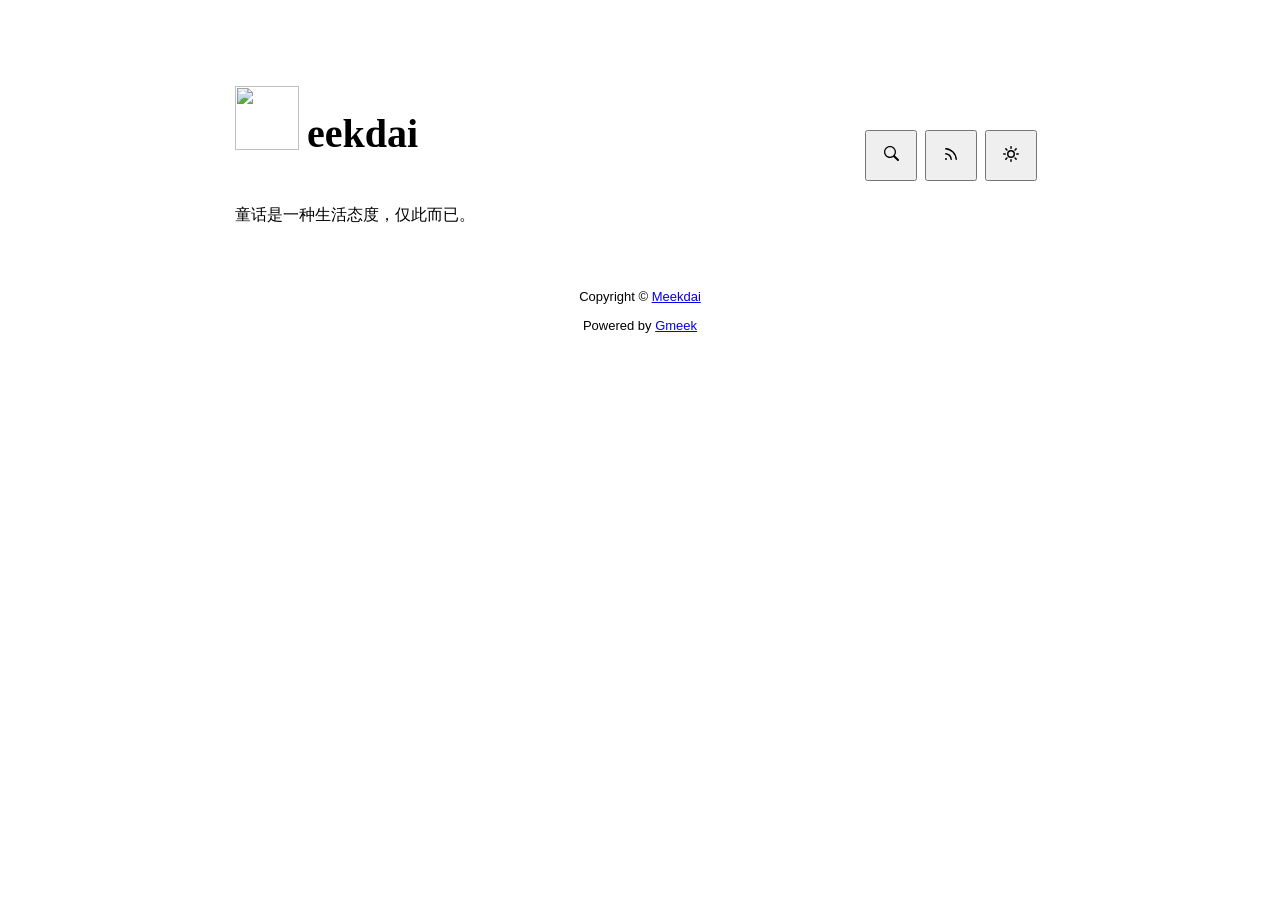
==== docs/index.html @ 3bd8926c "🎉auto update by Gmeek action" ====
<!DOCTYPE html>
<html data-color-mode="light" data-dark-theme="dark" data-light-theme="light">
<head>
    <meta content="text/html; charset=utf-8" http-equiv="content-type" />
    <meta name="viewport" content="width=device-width,initial-scale=1.0">
    <meta http-equiv="X-UA-Compatible" content="IE=edge">
    <link href="//cdn.staticfile.org/Primer/21.0.7/primer.css" rel="stylesheet" />
    <link rel="icon" href="http://meekdai.com/favicon.ico">
    <script>
        if(localStorage.getItem("meek_theme")==null){}
        else if(localStorage.getItem("meek_theme")=="dark"){document.getElementsByTagName("html")[0].attributes.getNamedItem("data-color-mode").value="dark";}
        else if(localStorage.getItem("meek_theme")=="light"){document.getElementsByTagName("html")[0].attributes.getNamedItem("data-color-mode").value="light";}
    </script>
    
<title>Meekdai</title>

</head>
<style>
body{box-sizing: border-box;min-width: 200px;max-width: 900px;margin: 20px auto;padding: 45px;font-size: 16px;font-family: sans-serif;line-height: 1.25;}
#header{display:flex;padding-bottom:8px;border-bottom: 1px solid var(--borderColor-muted, var(--color-border-muted));margin-bottom: 16px;}
#footer {margin-top:64px; text-align: center;font-size: small;}

</style>

<style>
.avatar {transition: 0.8s;width:64px;height:64px;}
.avatar:hover{transform: scale(1.15) rotate(360deg);}
#header h1 a{color:inherit;text-decoration:none;vertical-align: bottom;font-size:40px;font-family:Monaco;margin-left:8px;}
.title-right{display:flex;margin:auto 0 0 auto;}
.title-right button{margin-right:8px;padding:16px;}
.title-right .circle{padding: 14px 16px;}

.SideNav{min-width: 360px;}
.SideNav-icon{margin-right: 16px}
.SideNav-item .Label{color: #fff;margin-left:8px;}
.d-flex{min-width:0;}
.listTitle{overflow:hidden;white-space:nowrap;text-overflow: ellipsis;max-width: 100%;}
.listLabels{white-space:nowrap;}

@media (max-width: 600px) {
    body {padding: 8px;}
    .avatar {width:40px;height:40px;}
    .blogTitle{display:none;}
    #buttonRSS{display:none;}
    .LabelTime{display:none;}
}
</style>


<body>
    <div id="header">
<h1>
    <img src="http://meekdai.com/avatar.jpg" class="avatar circle" id="avatarImg"><a class="blogTitle" href="https://meekdai.com">eekdai</a>
    </h1>
<div class="title-right">
    <a href="/tag.html"><button id="buttonSearch" class="btn btn-invisible circle" title="搜索">
        <svg class="octicon" width="16" height="16" >
            <path id="pathSearch" fill-rule="evenodd"></path>
        </svg>
    </button></a>
    
    <a href="/rss.xml" target="_blank"><button id="buttonRSS" class="btn btn-invisible circle" title="RSS">
        <svg class="octicon" width="16" height="16" >
            <path id="pathRSS" fill-rule="evenodd"></path>
        </svg>
    </button></a>
    <button class="btn btn-invisible circle" onclick="modeSwitch()" title="切换主题">
        <svg class="octicon" width="16" height="16" >
            <path id="themeSwitch" fill-rule="evenodd"></path>
        </svg>
    </button>
</div>
</div>
    <div id="content">
<div style="margin-bottom: 16px;">童话是一种生活态度，仅此而已。</div>
<nav class="SideNav border">

</nav>
</div>
    <div id="footer">Copyright © <span id="year"></span><a href="http://blog.meekdai.com"> Meekdai </a>
<p>
<span id="runday"></span>Powered by <a href="https://github.com/Meekdai/Gmeek" target="_blank">Gmeek</a>
</p>

<script>
if(""!=""){
    var now=new Date();
    var startSite=new Date("");
    var diff=now.getTime()-startSite.getTime();
    var diffDay=Math.floor(diff/(1000*60*60*24));
    document.getElementById("year").innerHTML=now.getFullYear();
    if(""!=""){document.getElementById("runday").innerHTML=" • "+"网站运行"+diffDay+"天"+" • ";}
    else{document.getElementById("runday").innerHTML="网站运行"+diffDay+"天"+" • ";}
}
</script>
</div>
</body>
<script>
var IconList={'post': 'M0 3.75C0 2.784.784 2 1.75 2h12.5c.966 0 1.75.784 1.75 1.75v8.5A1.75 1.75 0 0 1 14.25 14H1.75A1.75 1.75 0 0 1 0 12.25Zm1.75-.25a.25.25 0 0 0-.25.25v8.5c0 .138.112.25.25.25h12.5a.25.25 0 0 0 .25-.25v-8.5a.25.25 0 0 0-.25-.25ZM3.5 6.25a.75.75 0 0 1 .75-.75h7a.75.75 0 0 1 0 1.5h-7a.75.75 0 0 1-.75-.75Zm.75 2.25h4a.75.75 0 0 1 0 1.5h-4a.75.75 0 0 1 0-1.5Z', 'link': 'm7.775 3.275 1.25-1.25a3.5 3.5 0 1 1 4.95 4.95l-2.5 2.5a3.5 3.5 0 0 1-4.95 0 .751.751 0 0 1 .018-1.042.751.751 0 0 1 1.042-.018 1.998 1.998 0 0 0 2.83 0l2.5-2.5a2.002 2.002 0 0 0-2.83-2.83l-1.25 1.25a.751.751 0 0 1-1.042-.018.751.751 0 0 1-.018-1.042Zm-4.69 9.64a1.998 1.998 0 0 0 2.83 0l1.25-1.25a.751.751 0 0 1 1.042.018.751.751 0 0 1 .018 1.042l-1.25 1.25a3.5 3.5 0 1 1-4.95-4.95l2.5-2.5a3.5 3.5 0 0 1 4.95 0 .751.751 0 0 1-.018 1.042.751.751 0 0 1-1.042.018 1.998 1.998 0 0 0-2.83 0l-2.5 2.5a1.998 1.998 0 0 0 0 2.83Z', 'about': 'M10.561 8.073a6.005 6.005 0 0 1 3.432 5.142.75.75 0 1 1-1.498.07 4.5 4.5 0 0 0-8.99 0 .75.75 0 0 1-1.498-.07 6.004 6.004 0 0 1 3.431-5.142 3.999 3.999 0 1 1 5.123 0ZM10.5 5a2.5 2.5 0 1 0-5 0 2.5 2.5 0 0 0 5 0Z', 'sun': 'M8 10.5a2.5 2.5 0 100-5 2.5 2.5 0 000 5zM8 12a4 4 0 100-8 4 4 0 000 8zM8 0a.75.75 0 01.75.75v1.5a.75.75 0 01-1.5 0V.75A.75.75 0 018 0zm0 13a.75.75 0 01.75.75v1.5a.75.75 0 01-1.5 0v-1.5A.75.75 0 018 13zM2.343 2.343a.75.75 0 011.061 0l1.06 1.061a.75.75 0 01-1.06 1.06l-1.06-1.06a.75.75 0 010-1.06zm9.193 9.193a.75.75 0 011.06 0l1.061 1.06a.75.75 0 01-1.06 1.061l-1.061-1.06a.75.75 0 010-1.061zM16 8a.75.75 0 01-.75.75h-1.5a.75.75 0 010-1.5h1.5A.75.75 0 0116 8zM3 8a.75.75 0 01-.75.75H.75a.75.75 0 010-1.5h1.5A.75.75 0 013 8zm10.657-5.657a.75.75 0 010 1.061l-1.061 1.06a.75.75 0 11-1.06-1.06l1.06-1.06a.75.75 0 011.06 0zm-9.193 9.193a.75.75 0 010 1.06l-1.06 1.061a.75.75 0 11-1.061-1.06l1.06-1.061a.75.75 0 011.061 0z', 'moon': 'M9.598 1.591a.75.75 0 01.785-.175 7 7 0 11-8.967 8.967.75.75 0 01.961-.96 5.5 5.5 0 007.046-7.046.75.75 0 01.175-.786zm1.616 1.945a7 7 0 01-7.678 7.678 5.5 5.5 0 107.678-7.678z', 'search': 'M15.7 13.3l-3.81-3.83A5.93 5.93 0 0 0 13 6c0-3.31-2.69-6-6-6S1 2.69 1 6s2.69 6 6 6c1.3 0 2.48-.41 3.47-1.11l3.83 3.81c.19.2.45.3.7.3.25 0 .52-.09.7-.3a.996.996 0 0 0 0-1.41v.01zM7 10.7c-2.59 0-4.7-2.11-4.7-4.7 0-2.59 2.11-4.7 4.7-4.7 2.59 0 4.7 2.11 4.7 4.7 0 2.59-2.11 4.7-4.7 4.7z', 'rss': 'M2.002 2.725a.75.75 0 0 1 .797-.699C8.79 2.42 13.58 7.21 13.974 13.201a.75.75 0 0 1-1.497.098 10.502 10.502 0 0 0-9.776-9.776.747.747 0 0 1-.7-.798ZM2.84 7.05h-.002a7.002 7.002 0 0 1 6.113 6.111.75.75 0 0 1-1.49.178 5.503 5.503 0 0 0-4.8-4.8.75.75 0 0 1 .179-1.489ZM2 13a1 1 0 1 1 2 0 1 1 0 0 1-2 0Z', 'upload': 'M2.75 14A1.75 1.75 0 0 1 1 12.25v-2.5a.75.75 0 0 1 1.5 0v2.5c0 .138.112.25.25.25h10.5a.25.25 0 0 0 .25-.25v-2.5a.75.75 0 0 1 1.5 0v2.5A1.75 1.75 0 0 1 13.25 14Z M11.78 4.72a.749.749 0 1 1-1.06 1.06L8.75 3.811V9.5a.75.75 0 0 1-1.5 0V3.811L5.28 5.78a.749.749 0 1 1-1.06-1.06l3.25-3.25a.749.749 0 0 1 1.06 0l3.25 3.25Z', 'github': 'M8 0c4.42 0 8 3.58 8 8a8.013 8.013 0 0 1-5.45 7.59c-.4.08-.55-.17-.55-.38 0-.27.01-1.13.01-2.2 0-.75-.25-1.23-.54-1.48 1.78-.2 3.65-.88 3.65-3.95 0-.88-.31-1.59-.82-2.15.08-.2.36-1.02-.08-2.12 0 0-.67-.22-2.2.82-.64-.18-1.32-.27-2-.27-.68 0-1.36.09-2 .27-1.53-1.03-2.2-.82-2.2-.82-.44 1.1-.16 1.92-.08 2.12-.51.56-.82 1.28-.82 2.15 0 3.06 1.86 3.75 3.64 3.95-.23.2-.44.55-.51 1.07-.46.21-1.61.55-2.33-.66-.15-.24-.6-.83-1.23-.82-.67.01-.27.38.01.53.34.19.73.9.82 1.13.16.45.68 1.31 2.69.94 0 .67.01 1.3.01 1.49 0 .21-.15.45-.55.38A7.995 7.995 0 0 1 0 8c0-4.42 3.58-8 8-8Z', 'home': 'M6.906.664a1.749 1.749 0 0 1 2.187 0l5.25 4.2c.415.332.657.835.657 1.367v7.019A1.75 1.75 0 0 1 13.25 15h-3.5a.75.75 0 0 1-.75-.75V9H7v5.25a.75.75 0 0 1-.75.75h-3.5A1.75 1.75 0 0 1 1 13.25V6.23c0-.531.242-1.034.657-1.366l5.25-4.2Zm1.25 1.171a.25.25 0 0 0-.312 0l-5.25 4.2a.25.25 0 0 0-.094.196v7.019c0 .138.112.25.25.25H5.5V8.25a.75.75 0 0 1 .75-.75h3.5a.75.75 0 0 1 .75.75v5.25h2.75a.25.25 0 0 0 .25-.25V6.23a.25.25 0 0 0-.094-.195Z'};
var utterancesLoad=0;
if(localStorage.getItem("meek_theme")==null){localStorage.setItem("meek_theme","light");changeLight();}
else if(localStorage.getItem("meek_theme")=="dark"){changeDark();}
else if(localStorage.getItem("meek_theme")=="light"){changeLight();}

function changeDark(){
    document.getElementsByTagName("html")[0].attributes.getNamedItem("data-color-mode").value="dark";
    document.getElementById("themeSwitch").setAttribute("d",value=IconList["moon"]);
    document.getElementById("themeSwitch").parentNode.style.color="#00f0ff";
    if(utterancesLoad==1){utterancesTheme("dark-blue");}
}
function changeLight(){
    document.getElementsByTagName("html")[0].attributes.getNamedItem("data-color-mode").value="light";
    document.getElementById("themeSwitch").setAttribute("d",value=IconList["sun"]);
    document.getElementById("themeSwitch").parentNode.style.color="#ff5000";
    if(utterancesLoad==1){utterancesTheme("github-light");}
}
function modeSwitch(){
    if(document.getElementsByTagName("html")[0].attributes[0].value=="light"){changeDark();localStorage.setItem("meek_theme","dark");}
    else{changeLight();localStorage.setItem("meek_theme","light");}
}
function utterancesTheme(theme){
    const message = {type: 'set-theme',theme: theme};
    const iframe = document.getElementsByClassName('utterances-frame')[0];
    iframe.contentWindow.postMessage(message, 'https://utteranc.es');
}

console.log("\n %c Gmeek last %c https://github.com/Meekdai/Gmeek \n\n", "color: #fff; background-image: linear-gradient(90deg, rgb(47, 172, 178) 0%, rgb(45, 190, 96) 100%); padding:5px 1px;", "background-image: linear-gradient(90deg, rgb(45, 190, 96) 0%, rgb(255, 255, 255) 100%); padding:5px 0;");
</script>

<script>
document.getElementById("pathSearch").setAttribute("d",IconList["search"]);
document.getElementById("pathRSS").setAttribute("d",IconList["rss"]);
iconTOP=document.getElementsByClassName("svgTop1");
iconPost=document.getElementsByClassName("svgTop0");
for(var i=0;i<iconTOP.length;i++){
    iconTOP[i].setAttribute("d",IconList["upload"]);
    iconTOP[i].parentNode.style.color="red";
}
for(var i=0;i<iconPost.length;i++){
    iconPost[i].setAttribute("d",IconList["post"]);
}


</script>

</html>
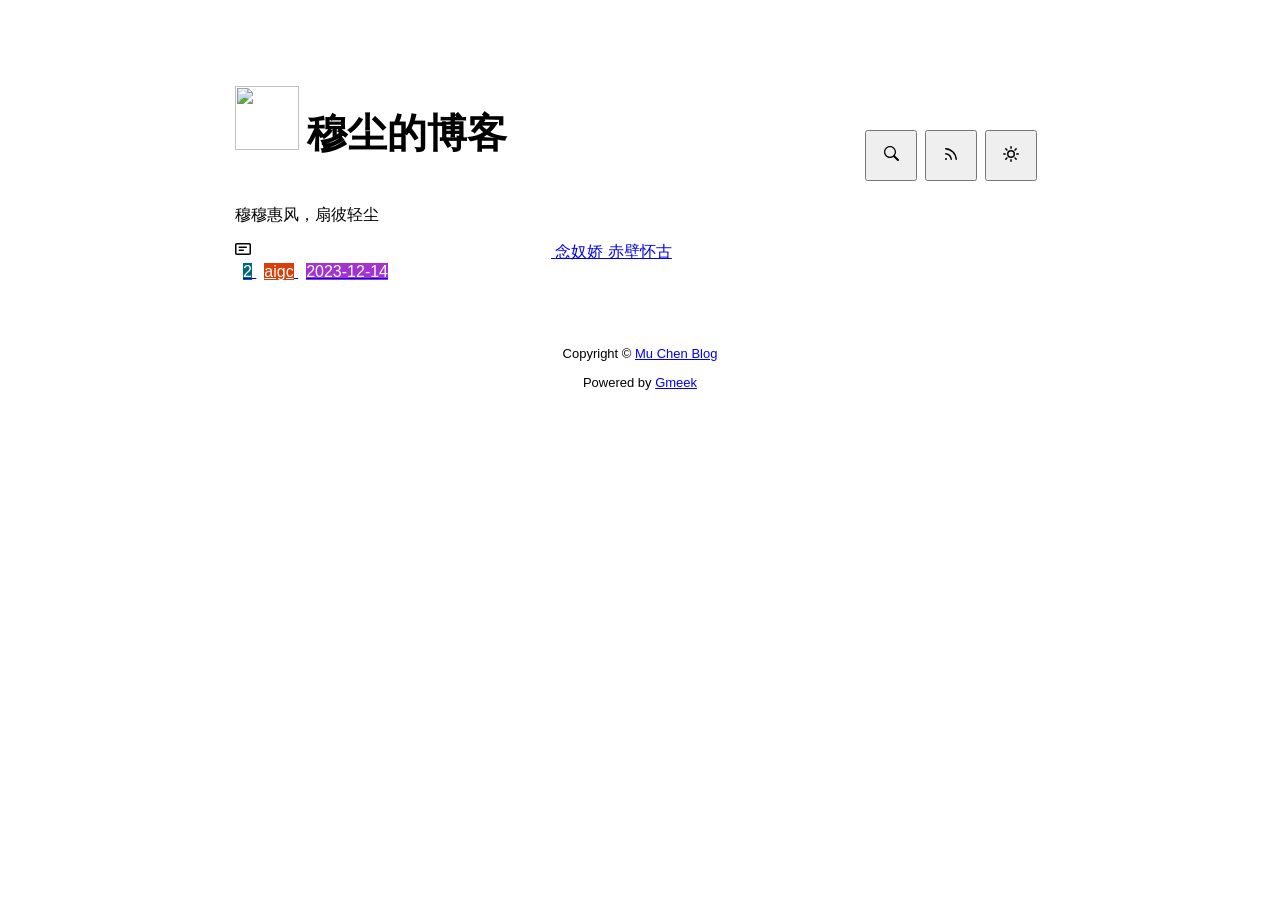
==== commit 597b1da4: "🎉auto update by Gmeek action" ====
--- a/docs/index.html
+++ b/docs/index.html
@@ -1,18 +1,18 @@
 <!DOCTYPE html>
-<html data-color-mode="light" data-dark-theme="dark" data-light-theme="light">
+<html data-color-mode="light" data-dark-theme="dark_colorblind" data-light-theme="light">
 <head>
     <meta content="text/html; charset=utf-8" http-equiv="content-type" />
     <meta name="viewport" content="width=device-width,initial-scale=1.0">
     <meta http-equiv="X-UA-Compatible" content="IE=edge">
     <link href="//cdn.staticfile.org/Primer/21.0.7/primer.css" rel="stylesheet" />
-    <link rel="icon" href="http://meekdai.com/favicon.ico">
+    <link rel="icon" href="https://github.com/d100972/d100972.github.io/blob/main/logo.svg">
     <script>
         if(localStorage.getItem("meek_theme")==null){}
         else if(localStorage.getItem("meek_theme")=="dark"){document.getElementsByTagName("html")[0].attributes.getNamedItem("data-color-mode").value="dark";}
         else if(localStorage.getItem("meek_theme")=="light"){document.getElementsByTagName("html")[0].attributes.getNamedItem("data-color-mode").value="light";}
     </script>
     
-<title>Meekdai</title>
+<title>Mu Chen Blog</title>
 
 </head>
 <style>
@@ -50,8 +50,7 @@
 <body>
     <div id="header">
 <h1>
-    <img src="http://meekdai.com/avatar.jpg" class="avatar circle" id="avatarImg"><a class="blogTitle" href="https://meekdai.com">eekdai</a>
-    </h1>
+    <img src="https://github.com/d100972/d100972.github.io/blob/main/logo.svg" class="avatar circle" id="avatarImg"><a class="blogTitle">穆尘的博客</a></h1>
 <div class="title-right">
     <a href="/tag.html"><button id="buttonSearch" class="btn btn-invisible circle" title="搜索">
         <svg class="octicon" width="16" height="16" >
@@ -72,12 +71,23 @@
 </div>
 </div>
     <div id="content">
-<div style="margin-bottom: 16px;">童话是一种生活态度，仅此而已。</div>
+<div style="margin-bottom: 16px;">穆穆惠风，扇彼轻尘</div>
 <nav class="SideNav border">
-
+<a class="SideNav-item d-flex flex-items-center flex-justify-between" href="post/nian-nu-jiao-%20-chi-bi-huai-gu-%20.html">
+    <div class="d-flex flex-items-center">
+        <svg class="SideNav-icon octicon" style="witdh:16px;height:16px"><path class="svgTop0" d=""></path>
+        </svg>
+        <span class="listTitle">念奴娇 赤壁怀古 </span>
+    </div>
+    <div class="listLabels">
+        <span class="Label" style="background-color:#006b75">2</span>
+        <span class="Label LabelName" style="background-color:#D93F0B"><object><a style="color:#fff" href="/tag.html#aigc">aigc</a></object></span>
+        <span class="Label LabelTime" style="background-color:#A333D0">2023-12-14</span>
+    </div>
+</a>
 </nav>
 </div>
-    <div id="footer">Copyright © <span id="year"></span><a href="http://blog.meekdai.com"> Meekdai </a>
+    <div id="footer">Copyright © <span id="year"></span><a href="http://muchen.blog"> Mu Chen Blog </a>
 <p>
 <span id="runday"></span>Powered by <a href="https://github.com/Meekdai/Gmeek" target="_blank">Gmeek</a>
 </p>
